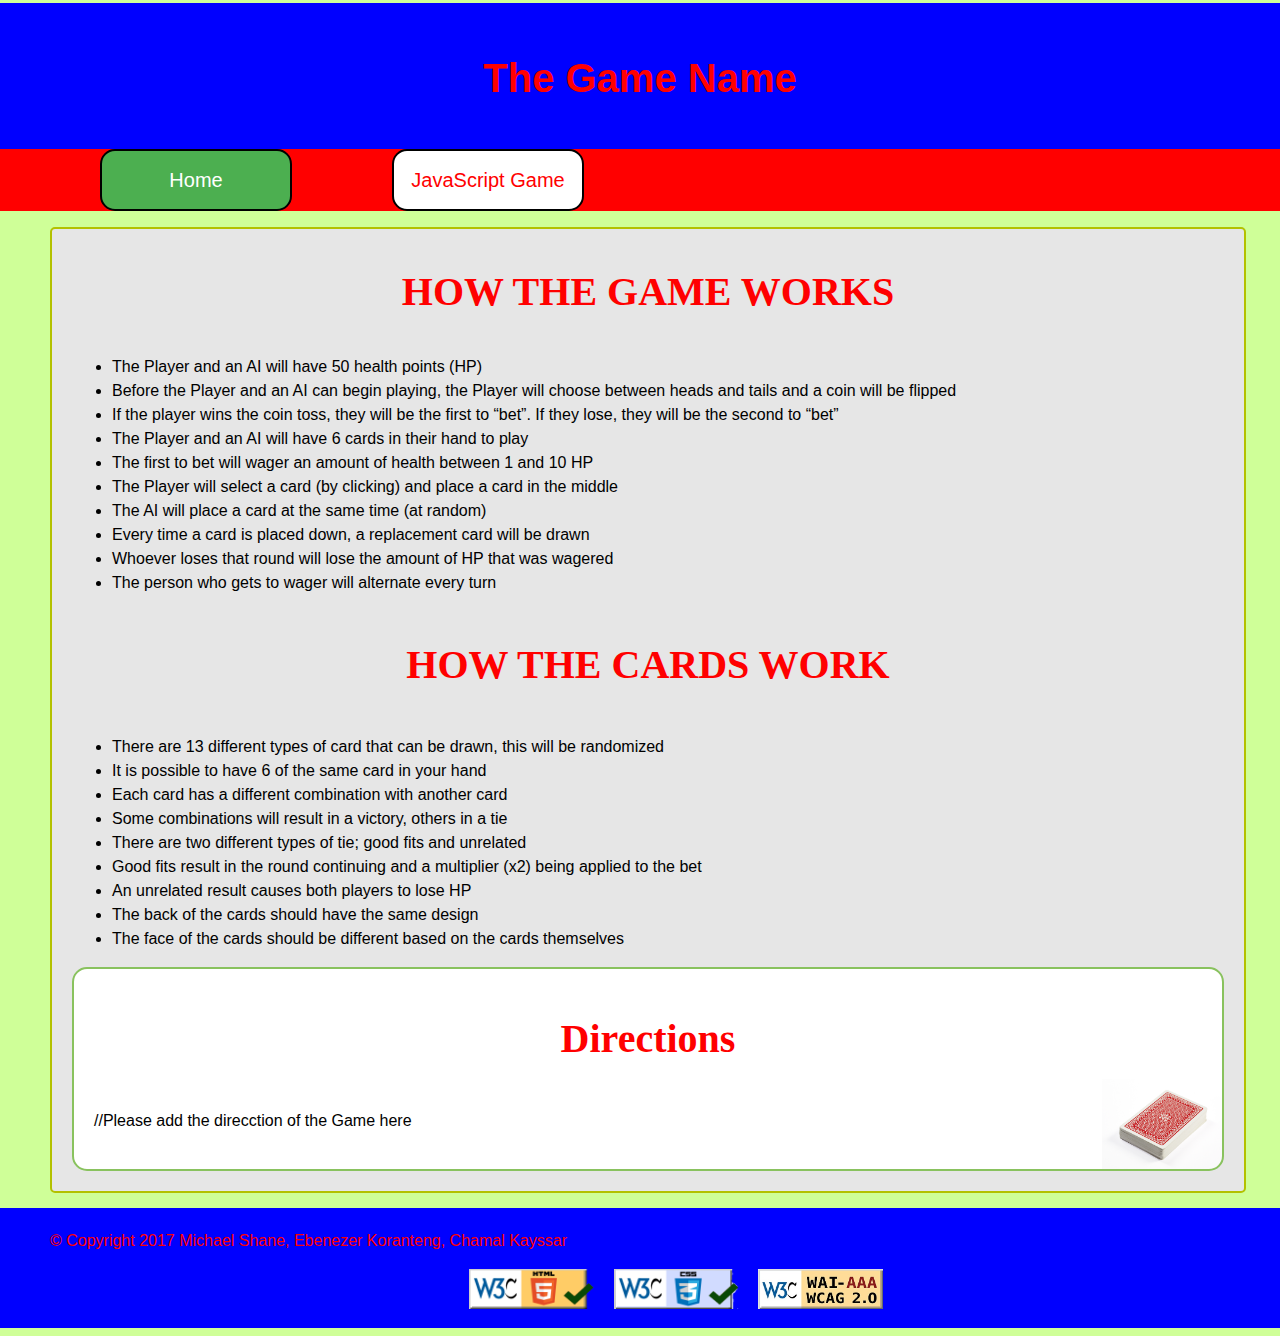
==== index.html @ 1dab841b "update all file" ====
<!DOCTYPE html>
<html lang="en">
	<!-- The Header and the title -->
    <head>
        <meta charset="utf-8" />
        <meta name="description" content="Personal Information">
        <meta name="keywords" content="HTML">
		<link rel="stylesheet" type="text/css" href="index.css">
        <meta name="viewport" content="width=device-width, initial-scale=1.0">
        <title>Add the Game Title Here</title>
    </head>
	<body>
		<header>
			<h1>The Game Name</h1>
		</header>
		<nav>
			<ul>
				<li><a class="active" href="index.html">Home</a></li>
				<li><a href="JavaScriptGame/game.html">JavaScript Game</a></li>
			</ul>
		</nav>
		<section>
			<h2>HOW THE GAME WORKS</h2>
			<ul>
				<li>The Player and an AI will have 50 health points (HP)</li>
				<li>Before the Player and an AI can begin playing, the Player will choose between heads and tails and a coin will be flipped</li>
				<li>If the player wins the coin toss, they will be the first to “bet”. If they lose, they will be the second to “bet”</li>
				<li>The Player and an AI will have 6 cards in their hand to play</li>
				<li>The first to bet will wager an amount of health between 1 and 10 HP</li>
				<li>The Player will select a card (by clicking) and place a card in the middle</li>
				<li>The AI will place a card at the same time (at random)</li>
				<li>Every time a card is placed down, a replacement card will be drawn</li>
				<li>Whoever loses that round will lose the amount of HP that was wagered</li>
				<li>The person who gets to wager will alternate every turn</li>
			</ul>
			<h3>HOW THE CARDS WORK</h3>
			<ul>
				<li>There are 13 different types of card that can be drawn, this will be randomized</li>
				<li>It is possible to have 6 of the same card in your hand</li>
				<li>Each card has a different combination with another card</li>
				<li>Some combinations will result in a victory, others in a tie</li>
				<li>There are two different types of tie; good fits and unrelated</li>
				<li>Good fits result in the round continuing and a multiplier (x2) being applied to the bet</li>
				<li>An unrelated result causes both players to lose HP</li>
				<li>The back of the cards should have the same design</li>
				<li>The face of the cards should be different based on the cards themselves</li>
			</ul>
			<article>
				<h3>Directions</h3>
				//Please add the direcction of the Game here
				<p></p>
			</article>
		</section>
		<footer>
			<p> &copy; Copyright 2017 Michael Shane, Ebenezer Koranteng, Chamal Kayssar</p> 
			<img  id="d01" src="images/W3C_HTML5_certified.png" alt="HTML Logo">
			<img  id="d02" src="images/W3C_CSS3_certified.png" alt="CSS Logo">
			<img  id="d03" src="images/wcag_logo.jpg" alt="W3C Logo">
		</footer>
	</body>
</html>
---- index.css ----
body{
    background-color: #cfff98;
    width: 100%;
    display: block;
    font-family: Arial, sans-serif;
    line-height: 1.5;
    text-align: left;
}
header{
    height: 150px;
    background-color: #0000ff;
    width: 100%;
	margin-top: -24px;
	margin-left: -8px;
}
h1{
	text-align: center;
	color: #ff0000;
	font-size: 40px;
	position: relative;
	top: 50%;
	transform: translateY(-50%); 
}
nav{
	width:100%;
	margin: -20px 0px 0px -8px;
}
nav ul {
    list-style-type: none;
    padding: 0;
    overflow: hidden;
    background-color: #ff0000;
}

nav li {
    float: left;
	margin-left: 100px;
}

nav li a {
	width: 160px;
    display: block;
    color: #ff0000;
	background-color: #ffffff;
    text-align: center;
	font-size: 20px;
    padding: 14px;
    text-decoration: none;
	border: 2px solid #000000;
    -webkit-border-radius: 15px;
    -moz-border-radius: 15px;
    border-radius: 15px;
}

nav li a:hover {
    background-color: #b3c100;
	color: #ffffff;
}
nav li a.active{
    background-color: #4CAF50;
    color: white;
}
 section{
	 width: 90%;
	 height: auto;
	 margin: auto;
	 padding: 0px 20px 20px 20px;
	 background-color: #e6e6e6;
	 border: 2px solid #b3c100;
    -webkit-border-radius: 5px;
    -moz-border-radius: 5px;
    border-radius: 5px;
}
h2, h3{
	text-align: center;
	font-family: "Time New Roman", serif;
	font-size: 40px;
	color: #ff0000;
}
article{
	padding: 0px 20px 20px 20px;
	background-color: #ffffff;
	border: 2px solid #89c25e;
	-webkit-border-radius: 15px;
    -moz-border-radius: 15px;
    border-radius: 15px;
	position: relative;
	background-image: url("images/bigstock-playing-cards.jpg");
	background-size: 120px 90px;
    background-repeat: no-repeat;
    background-position: right bottom;
}
footer{
	height: 110px;
	margin-left: -8px;
	color: #ff0000;
    background-color: #0000ff;
    padding: 5px 5px 5px 50px;
	margin-top: 15px;
}
#d01{
	padding-left: 34%;
}
#d01, #d02, #d03{
	position: relative;
	width: 125px;
	height: 40px;
	padding-right: 15px;
	padding-bottom: 15px;
	display: inline-block;
}
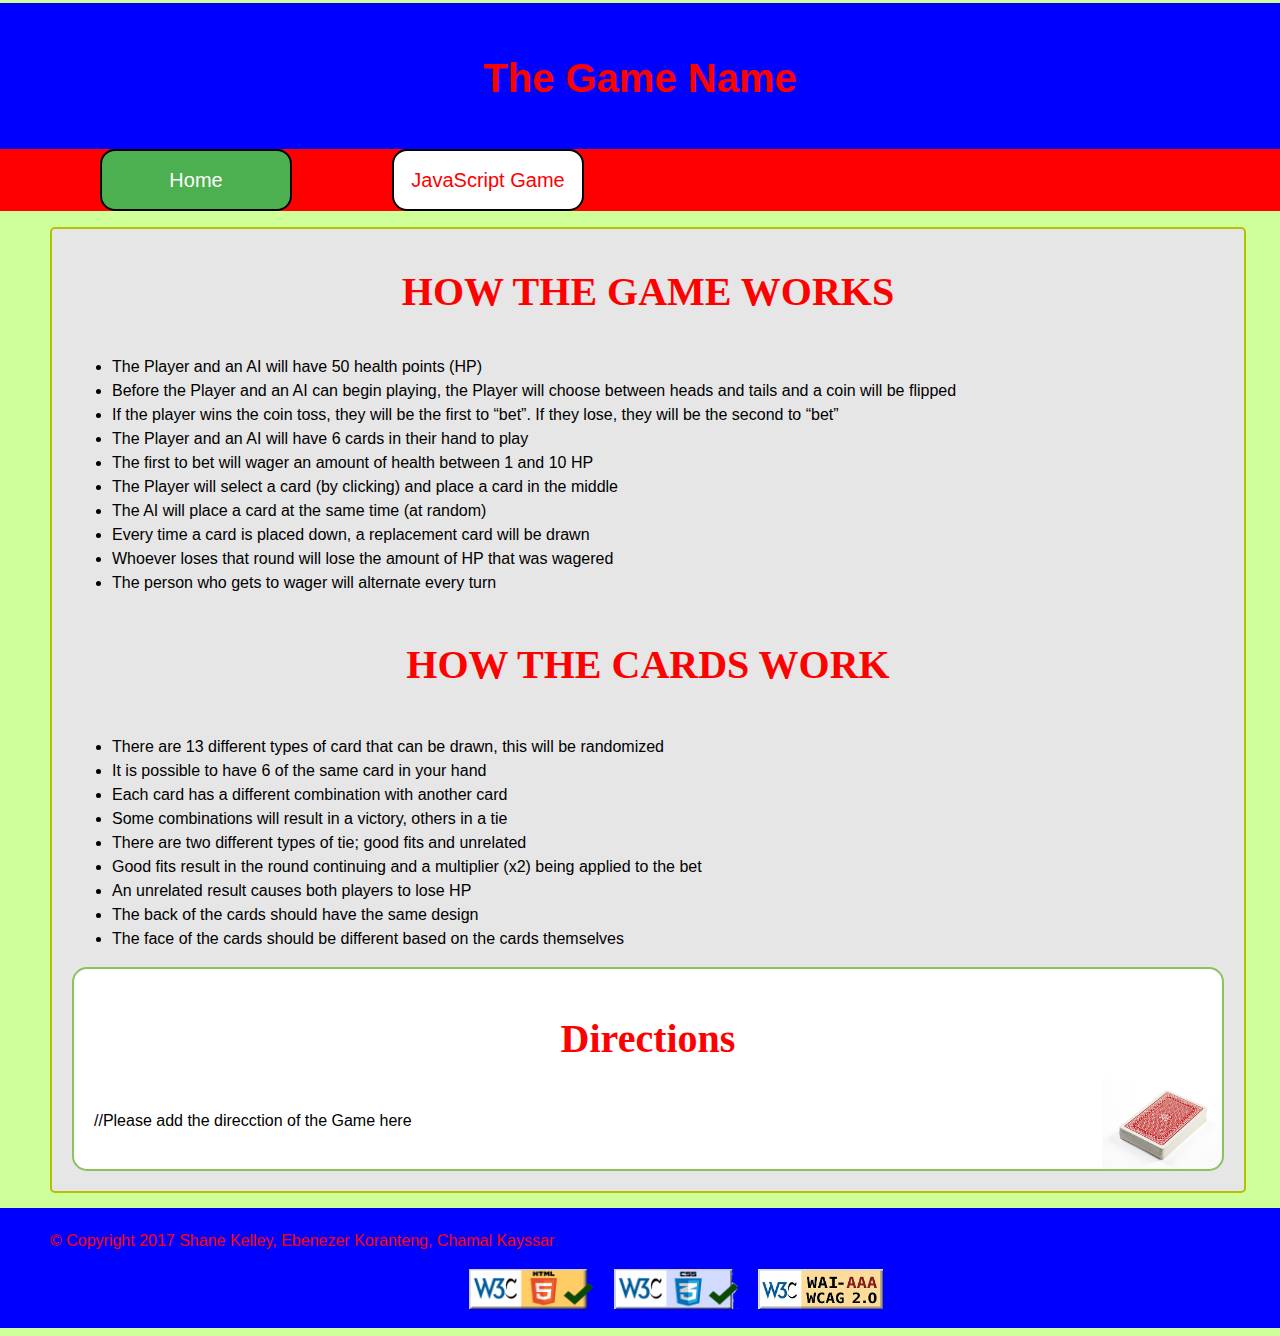
==== commit d6264bac: "Edited footer" ====
--- a/index.html
+++ b/index.html
@@ -52,7 +52,7 @@
 			</article>
 		</section>
 		<footer>
-			<p> &copy; Copyright 2017 Michael Shane, Ebenezer Koranteng, Chamal Kayssar</p> 
+			<p> &copy; Copyright 2017 Shane Kelley, Ebenezer Koranteng, Chamal Kayssar</p> 
 			<img  id="d01" src="images/W3C_HTML5_certified.png" alt="HTML Logo">
 			<img  id="d02" src="images/W3C_CSS3_certified.png" alt="CSS Logo">
 			<img  id="d03" src="images/wcag_logo.jpg" alt="W3C Logo">
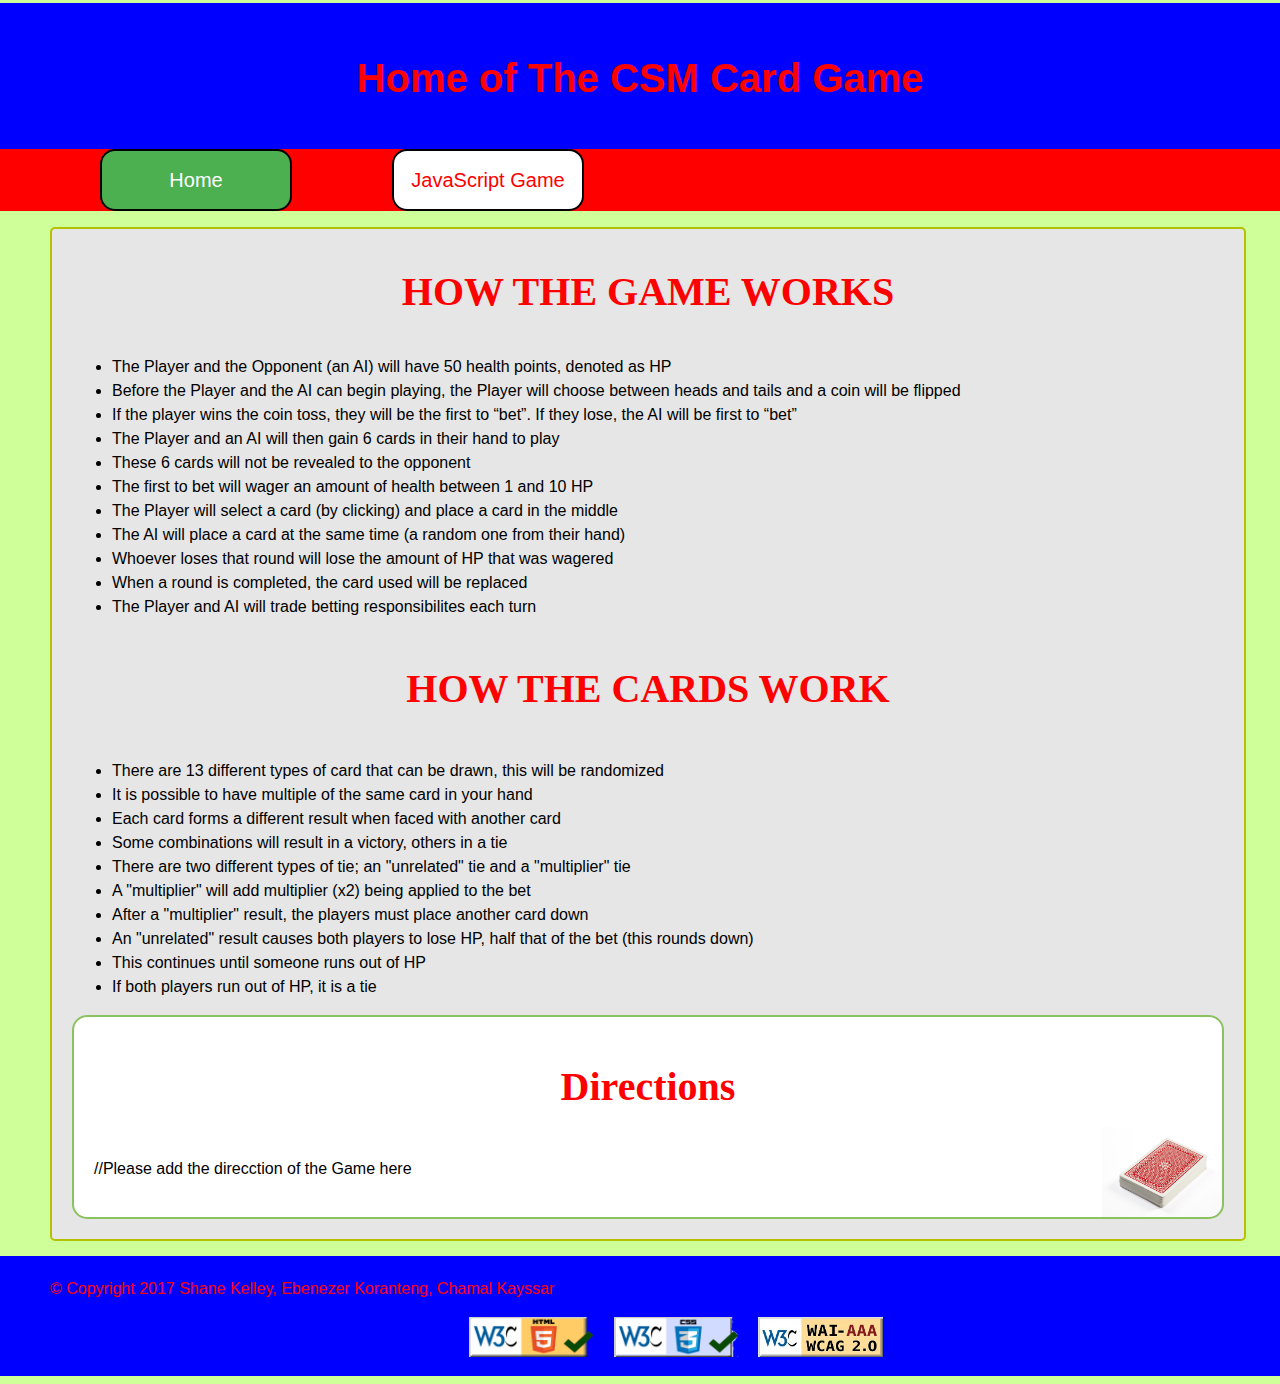
==== commit 4cfc81ce: "Made front page bulletpoints make more sense" ====
--- a/index.html
+++ b/index.html
@@ -7,43 +7,45 @@
         <meta name="keywords" content="HTML">
 		<link rel="stylesheet" type="text/css" href="index.css">
         <meta name="viewport" content="width=device-width, initial-scale=1.0">
-        <title>Add the Game Title Here</title>
+        <title>The CSM Card Game Home</title>
     </head>
 	<body>
 		<header>
-			<h1>The Game Name</h1>
+			<h1>Home of The CSM Card Game</h1>
 		</header>
 		<nav>
 			<ul>
-				<li><a class="active" href="index.html">Home</a></li>
+				<li><a class="active">Home</a></li>
 				<li><a href="JavaScriptGame/game.html">JavaScript Game</a></li>
 			</ul>
 		</nav>
 		<section>
 			<h2>HOW THE GAME WORKS</h2>
 			<ul>
-				<li>The Player and an AI will have 50 health points (HP)</li>
-				<li>Before the Player and an AI can begin playing, the Player will choose between heads and tails and a coin will be flipped</li>
-				<li>If the player wins the coin toss, they will be the first to “bet”. If they lose, they will be the second to “bet”</li>
-				<li>The Player and an AI will have 6 cards in their hand to play</li>
+				<li>The Player and the Opponent (an AI) will have 50 health points, denoted as HP</li>
+				<li>Before the Player and the AI can begin playing, the Player will choose between heads and tails and a coin will be flipped</li>
+				<li>If the player wins the coin toss, they will be the first to “bet”. If they lose, the AI will be first to “bet”</li>
+				<li>The Player and an AI will then gain 6 cards in their hand to play</li>
+				<li>These 6 cards will not be revealed to the opponent</li>
 				<li>The first to bet will wager an amount of health between 1 and 10 HP</li>
 				<li>The Player will select a card (by clicking) and place a card in the middle</li>
-				<li>The AI will place a card at the same time (at random)</li>
-				<li>Every time a card is placed down, a replacement card will be drawn</li>
+				<li>The AI will place a card at the same time (a random one from their hand)</li>
 				<li>Whoever loses that round will lose the amount of HP that was wagered</li>
-				<li>The person who gets to wager will alternate every turn</li>
+				<li>When a round is completed, the card used will be replaced</li>
+				<li>The Player and AI will trade betting responsibilites each turn</li>
 			</ul>
 			<h3>HOW THE CARDS WORK</h3>
 			<ul>
 				<li>There are 13 different types of card that can be drawn, this will be randomized</li>
-				<li>It is possible to have 6 of the same card in your hand</li>
-				<li>Each card has a different combination with another card</li>
+				<li>It is possible to have multiple of the same card in your hand</li>
+				<li>Each card forms a different result when faced with another card</li>
 				<li>Some combinations will result in a victory, others in a tie</li>
-				<li>There are two different types of tie; good fits and unrelated</li>
-				<li>Good fits result in the round continuing and a multiplier (x2) being applied to the bet</li>
-				<li>An unrelated result causes both players to lose HP</li>
-				<li>The back of the cards should have the same design</li>
-				<li>The face of the cards should be different based on the cards themselves</li>
+				<li>There are two different types of tie; an "unrelated" tie and a "multiplier" tie</li>
+				<li>A "multiplier" will add multiplier (x2) being applied to the bet</li>
+				<li>After a "multiplier" result, the players must place another card down</li>
+				<li>An "unrelated" result causes both players to lose HP, half that of the bet (this rounds down)</li>
+				<li>This continues until someone runs out of HP</li>
+				<li>If both players run out of HP, it is a tie</li>
 			</ul>
 			<article>
 				<h3>Directions</h3>
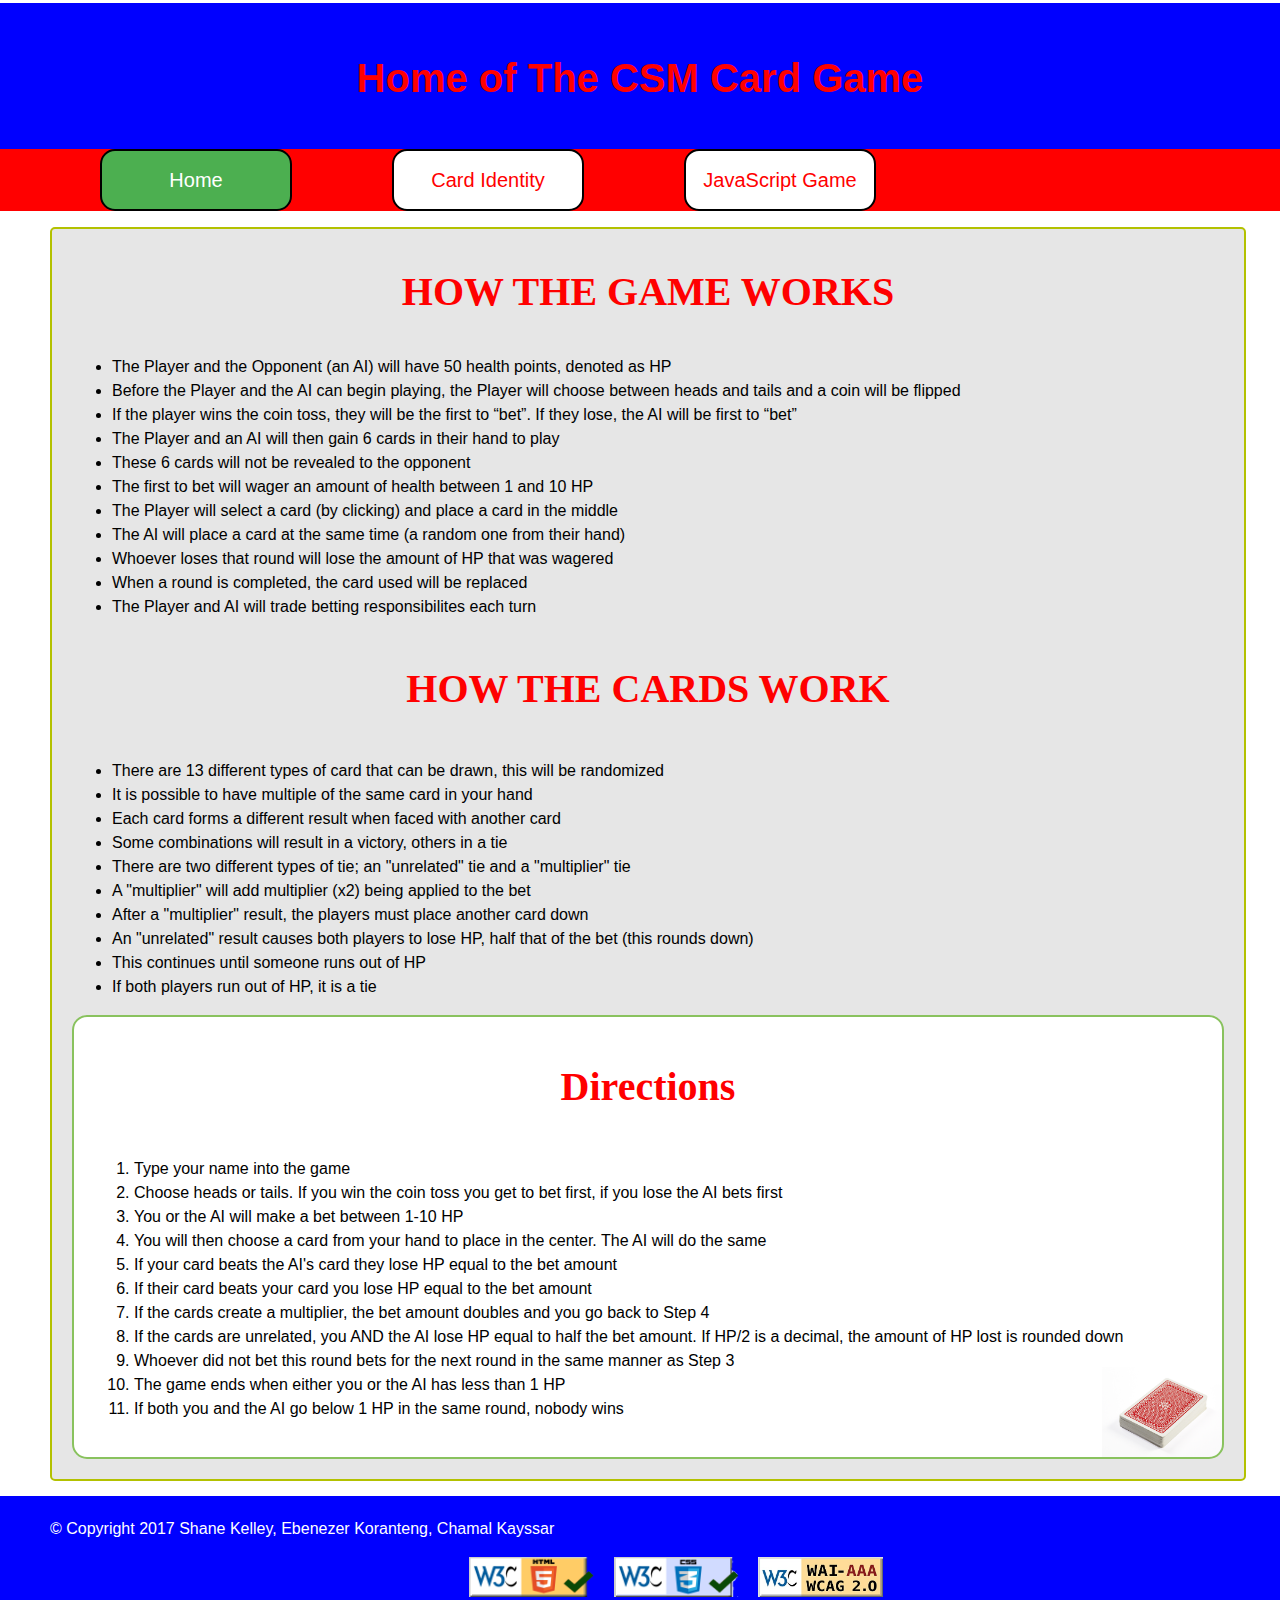
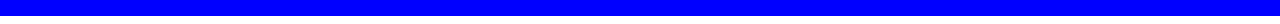
==== commit 282862e5: "Put all together" ====
--- a/index.html
+++ b/index.html
@@ -15,7 +15,8 @@
 		</header>
 		<nav>
 			<ul>
-				<li><a class="active">Home</a></li>
+				<li><a class="active" href ="index.html">Home</a></li>
+				<li><a href="JavaScriptGame/CardIdentity.html">Card Identity</a></li>
 				<li><a href="JavaScriptGame/game.html">JavaScript Game</a></li>
 			</ul>
 		</nav>
@@ -47,9 +48,21 @@
 				<li>This continues until someone runs out of HP</li>
 				<li>If both players run out of HP, it is a tie</li>
 			</ul>
-			<article>
-				<h3>Directions</h3>
-				//Please add the direcction of the Game here
+		<article>
+			<h3>Directions</h3>
+			<ol>
+					<li>Type your name into the game</li>
+					<li>Choose heads or tails. If you win the coin toss you get to bet first, if you lose the AI bets first</li>
+					<li>You or the AI will make a bet between 1-10 HP</li>
+					<li>You will then choose a card from your hand to place in the center. The AI will do the same</li>
+					<li>If your card beats the AI's card they lose HP equal to the bet amount</li>
+					<li>If their card beats your card you lose HP equal to the bet amount</li>
+					<li>If the cards create a multiplier, the bet amount doubles and you go back to Step 4</li>
+					<li>If the cards are unrelated, you AND the AI lose HP equal to half the bet amount. If HP/2 is a decimal, the amount of HP lost is rounded down</li>
+					<li>Whoever did not bet this round bets for the next round in the same manner as Step 3</li>
+					<li>The game ends when either you or the AI has less than 1 HP</li>
+					<li>If both you and the AI go below 1 HP in the same round, nobody wins</li>
+			</ol>
 				<p></p>
 			</article>
 		</section>
--- a/index.css
+++ b/index.css
@@ -1,5 +1,5 @@
 body{
-    background-color: #cfff98;
+    background-color: #ffffff;
     width: 100%;
     display: block;
     font-family: Arial, sans-serif;
@@ -93,7 +93,7 @@
 footer{
 	height: 110px;
 	margin-left: -8px;
-	color: #ff0000;
+	color: #ffffff;
     background-color: #0000ff;
     padding: 5px 5px 5px 50px;
 	margin-top: 15px;
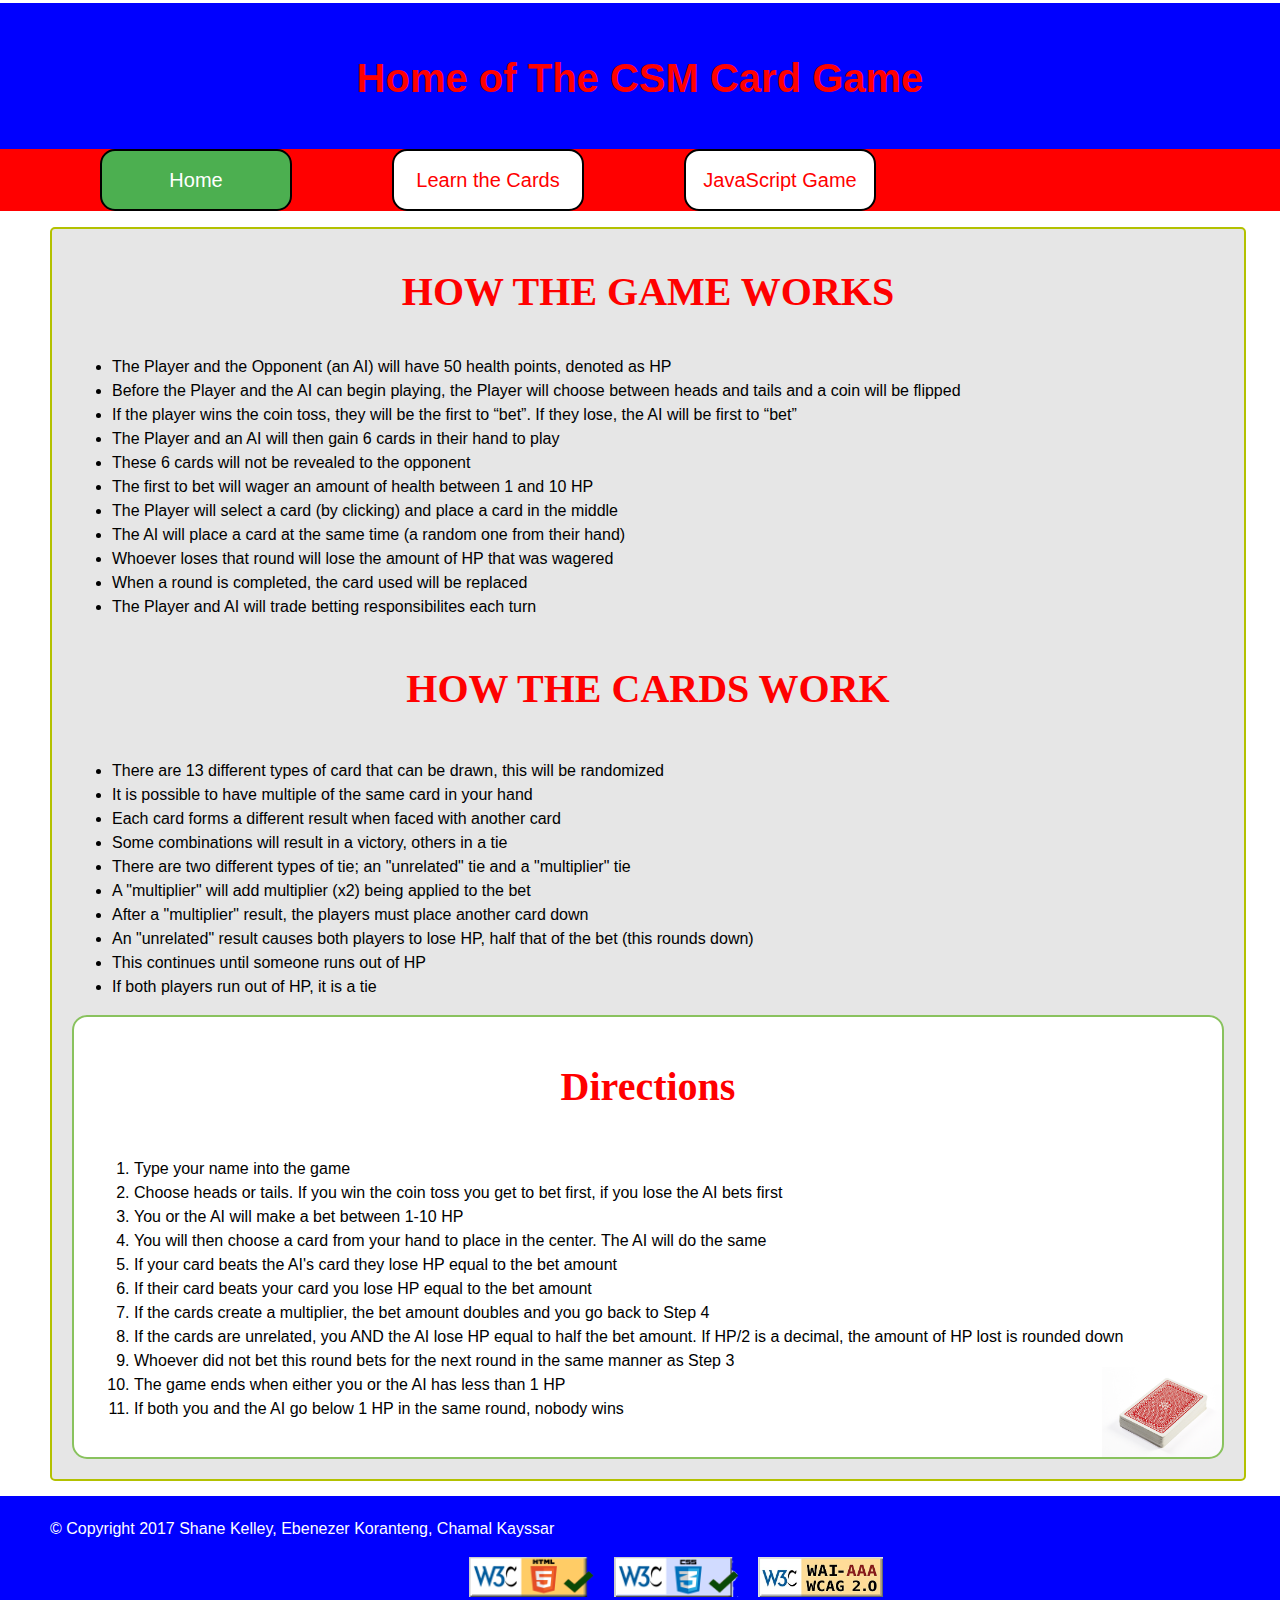
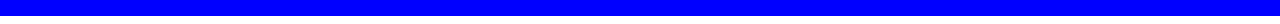
==== commit ced79f2c: "Can now play again" ====
--- a/index.html
+++ b/index.html
@@ -15,8 +15,8 @@
 		</header>
 		<nav>
 			<ul>
-				<li><a class="active" href ="index.html">Home</a></li>
-				<li><a href="JavaScriptGame/CardIdentity.html">Card Identity</a></li>
+				<li><a class="active">Home</a></li>
+				<li><a href="JavaScriptGame/CardIdentity.html">Learn the Cards</a></li>
 				<li><a href="JavaScriptGame/game.html">JavaScript Game</a></li>
 			</ul>
 		</nav>
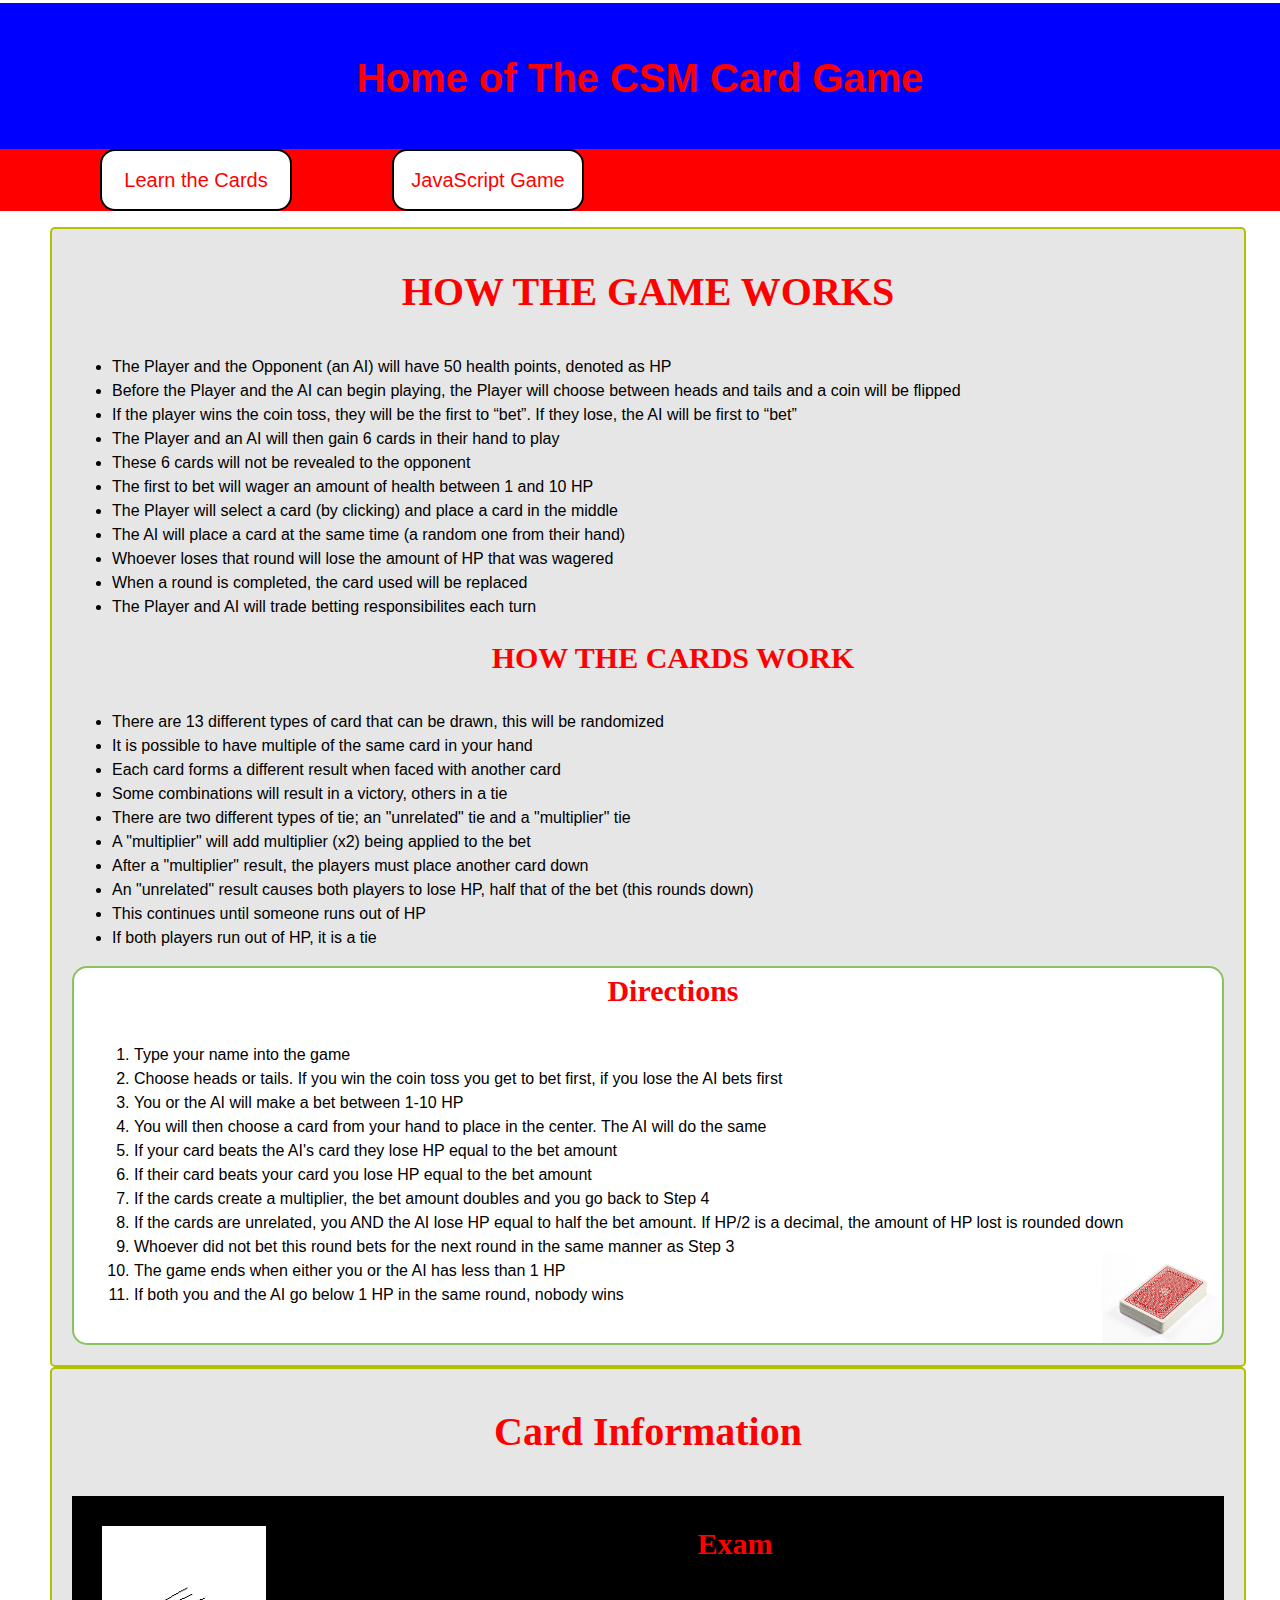
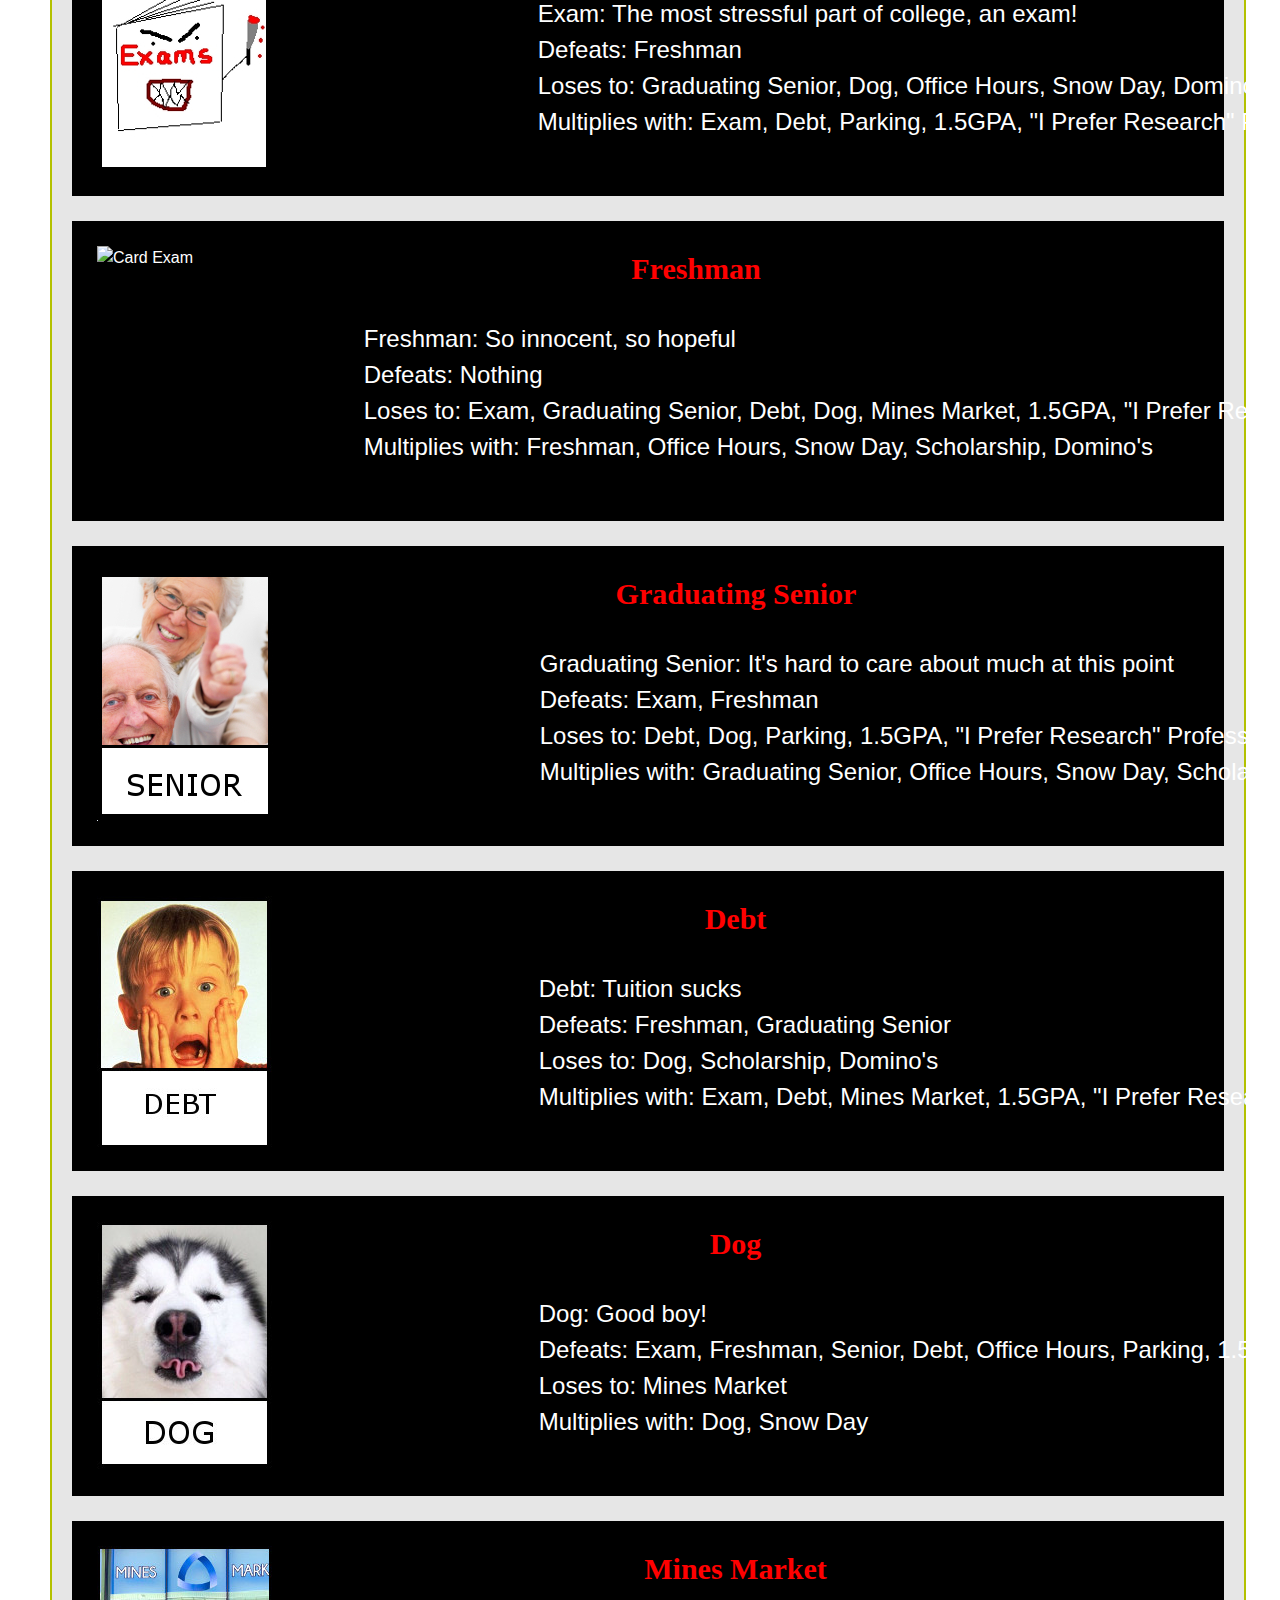
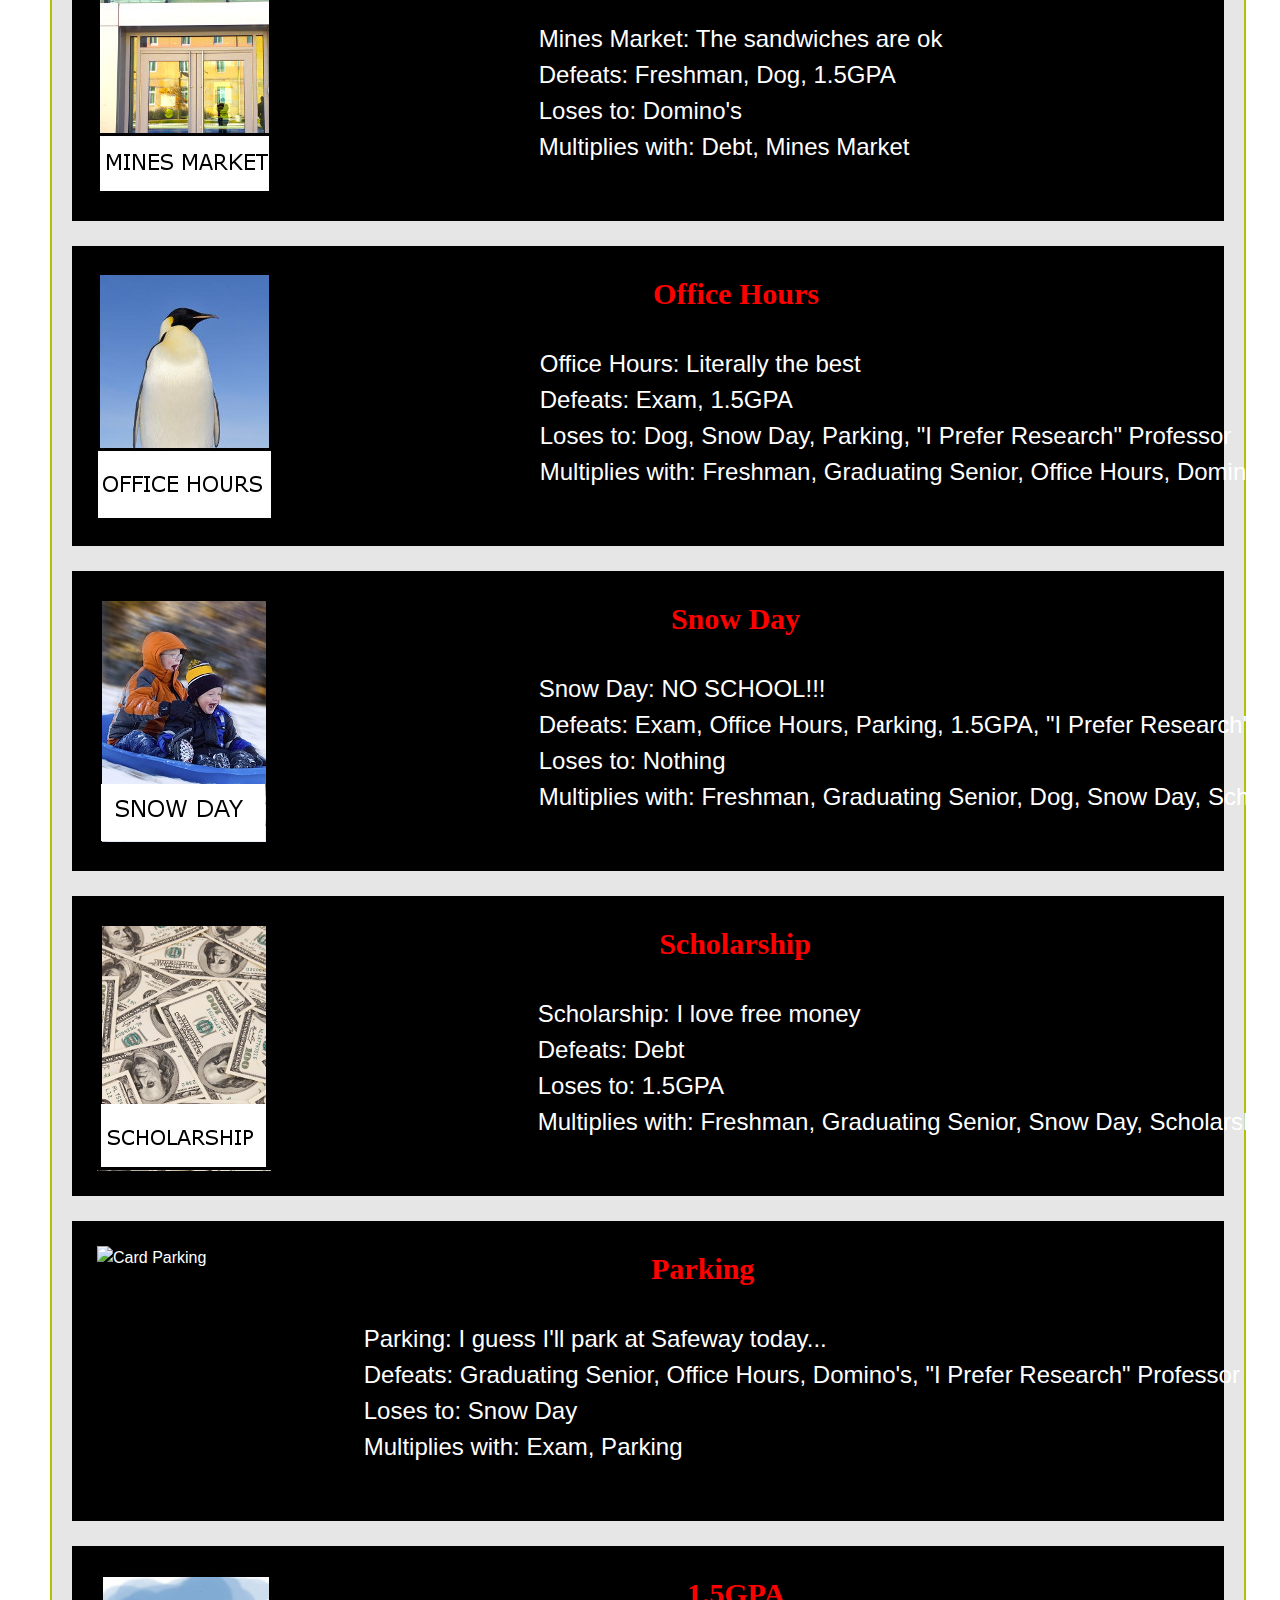
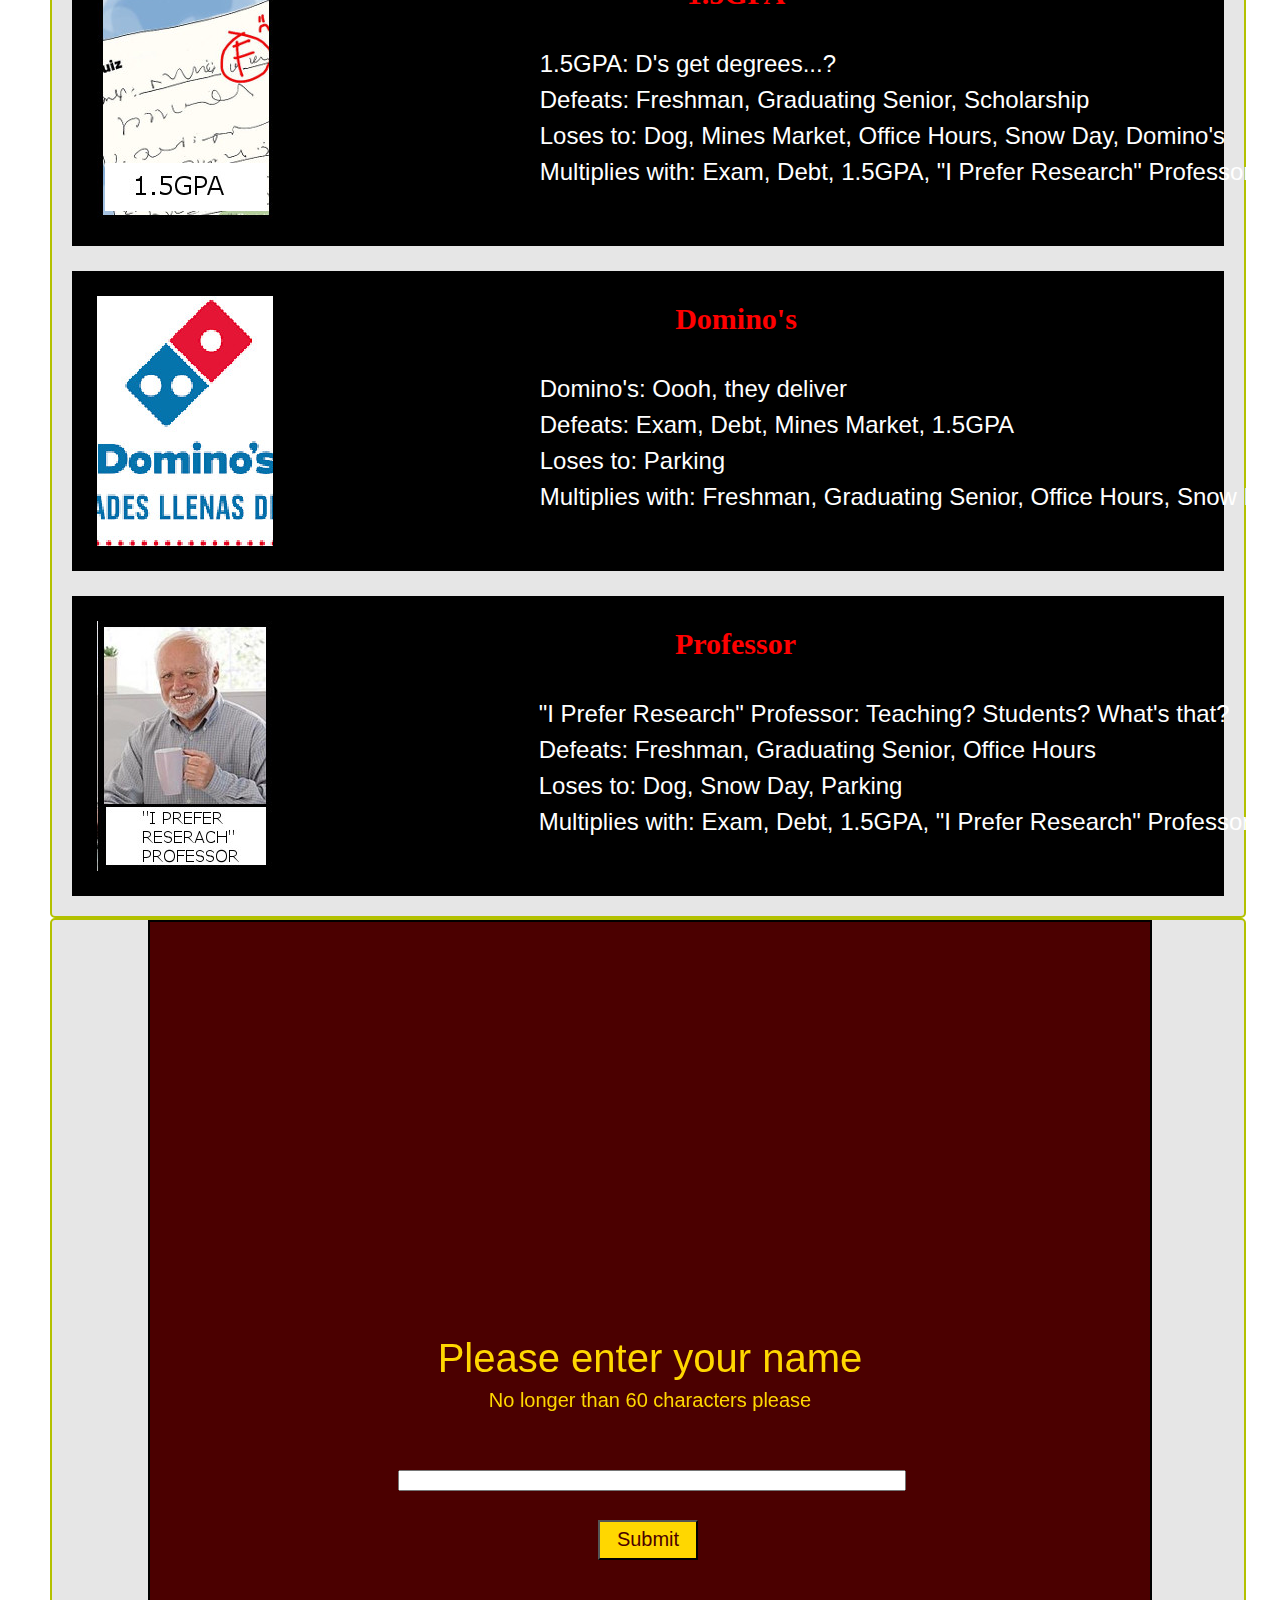
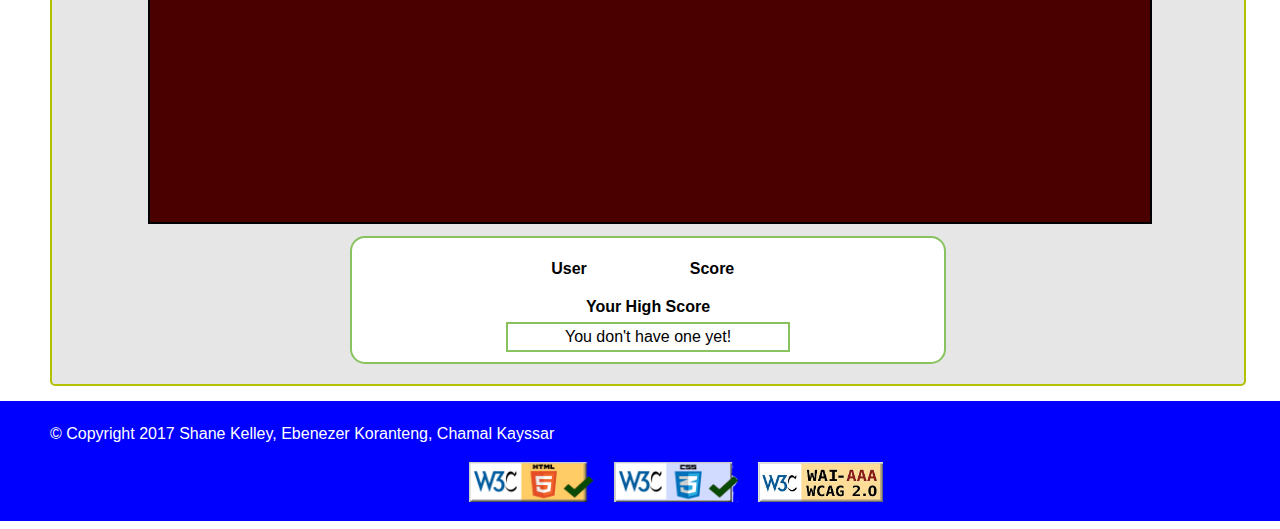
==== commit a03a9436: "Done done done done" ====
--- a/index.html
+++ b/index.html
@@ -5,7 +5,8 @@
         <meta charset="utf-8" />
         <meta name="description" content="Personal Information">
         <meta name="keywords" content="HTML">
-		<link rel="stylesheet" type="text/css" href="index.css">
+		<link rel="stylesheet" type="text/css" href="theCSMCardGame.css">
+		<link rel="stylesheet" href="highscore.css">
         <meta name="viewport" content="width=device-width, initial-scale=1.0">
         <title>The CSM Card Game Home</title>
     </head>
@@ -13,13 +14,14 @@
 		<header>
 			<h1>Home of The CSM Card Game</h1>
 		</header>
+		
 		<nav>
 			<ul>
-				<li><a class="active">Home</a></li>
-				<li><a href="JavaScriptGame/CardIdentity.html">Learn the Cards</a></li>
-				<li><a href="JavaScriptGame/game.html">JavaScript Game</a></li>
+				<li><a href="#cardInfo">Learn the Cards</a></li>
+				<li><a href="#theGame">JavaScript Game</a></li>
 			</ul>
 		</nav>
+		
 		<section>
 			<h2>HOW THE GAME WORKS</h2>
 			<ul>
@@ -48,9 +50,9 @@
 				<li>This continues until someone runs out of HP</li>
 				<li>If both players run out of HP, it is a tie</li>
 			</ul>
-		<article>
-			<h3>Directions</h3>
-			<ol>
+			<article id="directions">
+				<h3>Directions</h3>
+				<ol>
 					<li>Type your name into the game</li>
 					<li>Choose heads or tails. If you win the coin toss you get to bet first, if you lose the AI bets first</li>
 					<li>You or the AI will make a bet between 1-10 HP</li>
@@ -62,15 +64,208 @@
 					<li>Whoever did not bet this round bets for the next round in the same manner as Step 3</li>
 					<li>The game ends when either you or the AI has less than 1 HP</li>
 					<li>If both you and the AI go below 1 HP in the same round, nobody wins</li>
-			</ol>
+				</ol>
 				<p></p>
 			</article>
 		</section>
+		
+		<section>
+			<a id="cardInfo"></a>
+			<h2>Card Information</h2>
+			<article class="cardicle">
+				<img id="d1" src="images/cardExam.jpg" alt="Card Exam">
+				<h3>Exam</h3>
+				<pre>
+					Exam: The most stressful part of college, an exam!
+					Defeats: Freshman
+					Loses to: Graduating Senior, Dog, Office Hours, Snow Day, Domino's
+					Multiplies with: Exam, Debt, Parking, 1.5GPA, "I Prefer Research" Professor
+				</pre>
+			</article>
+			<article class="cardicle">
+				<img id="d2" src="images/cardFreshman.jpg" alt="Card Exam">
+				<h3>Freshman</h3>
+				<pre>
+					Freshman: So innocent, so hopeful
+					Defeats: Nothing
+					Loses to: Exam, Graduating Senior, Debt, Dog, Mines Market, 1.5GPA, "I Prefer Research" Professor
+					Multiplies with: Freshman, Office Hours, Snow Day, Scholarship, Domino's
+				</pre>
+			</article>
+			<article class="cardicle">
+				<img id="d3" src="images/cardSenior.jpg" alt="Card Senior">
+				<h3>Graduating Senior</h3>
+				<pre>
+					Graduating Senior: It's hard to care about much at this point
+					Defeats: Exam, Freshman
+					Loses to: Debt, Dog, Parking, 1.5GPA, "I Prefer Research" Professor
+					Multiplies with: Graduating Senior, Office Hours, Snow Day, Scholarship, Domino's
+				</pre>
+			</article>
+			<article class="cardicle">
+				<img id="d4" src="images/cardDebt.jpg" alt="Card Debt">
+				<h3>Debt</h3>
+				<pre>
+					Debt: Tuition sucks
+					Defeats: Freshman, Graduating Senior
+					Loses to: Dog, Scholarship, Domino's
+					Multiplies with: Exam, Debt, Mines Market, 1.5GPA, "I Prefer Research" Professor
+				</pre>
+			</article>
+			<article class="cardicle">
+				<img id="d5" src="images/cardDog.jpg" alt="Card Dog">
+				<h3>Dog</h3>
+				<pre>
+					Dog: Good boy!
+					Defeats: Exam, Freshman, Senior, Debt, Office Hours, Parking, 1.5GPA, Domino's, "I Prefer Research" Professor
+					Loses to: Mines Market
+					Multiplies with: Dog, Snow Day
+
+				</pre>
+			</article>
+			<article class="cardicle">
+				<img id="d6" src="images/cardMarket.jpg" alt="Card Market">
+				<h3>Mines Market</h3>
+				<pre>
+					Mines Market: The sandwiches are ok
+					Defeats: Freshman, Dog, 1.5GPA
+					Loses to: Domino's
+					Multiplies with: Debt, Mines Market
+				</pre>
+			</article>
+			<article class="cardicle">
+				<img id="d7" src="images/cardOffice.jpg" alt="Card Office">
+				<h3>Office Hours</h3>
+				<pre>
+					Office Hours: Literally the best
+					Defeats: Exam, 1.5GPA
+					Loses to: Dog, Snow Day, Parking, "I Prefer Research" Professor
+					Multiplies with: Freshman, Graduating Senior, Office Hours, Domino's
+				</pre>
+			</article>
+			<article class="cardicle">
+				<img id="d8" src="images/cardSnow.jpg" alt="Card Snow">
+				<h3>Snow Day</h3>
+				<pre>
+					Snow Day: NO SCHOOL!!!
+					Defeats: Exam, Office Hours, Parking, 1.5GPA, "I Prefer Research" Professor
+					Loses to: Nothing
+					Multiplies with: Freshman, Graduating Senior, Dog, Snow Day, Scholarship, Domino's
+				</pre>
+			</article>
+			<article class="cardicle">
+				<img id="d9" src="images/cardScholar.jpg" alt="Card Scholar">
+				<h3>Scholarship</h3>
+				<pre>
+					Scholarship: I love free money
+					Defeats: Debt
+					Loses to: 1.5GPA
+					Multiplies with: Freshman, Graduating Senior, Snow Day, Scholarship, Domino's
+				</pre>
+			</article>
+			<article class="cardicle">
+				<img id="d10" src="images/cardParking.jpg" alt="Card Parking">
+				<h3>Parking</h3>
+				<pre>
+					Parking: I guess I'll park at Safeway today...
+					Defeats: Graduating Senior, Office Hours, Domino's, "I Prefer Research" Professor
+					Loses to: Snow Day
+					Multiplies with: Exam, Parking
+				</pre>
+			</article>
+			<article class="cardicle">
+				<img id="d11" src="images/cardGPA.jpg" alt="Card GPA">
+				<h3>1.5GPA</h3>
+				<pre>
+					1.5GPA: D's get degrees...?
+					Defeats: Freshman, Graduating Senior, Scholarship
+					Loses to: Dog, Mines Market, Office Hours, Snow Day, Domino's
+					Multiplies with: Exam, Debt, 1.5GPA, "I Prefer Research" Professor
+				</pre>
+			</article>
+			<article class="cardicle">
+				<img id="d12" src="images/cardDomino.jpg" alt="Card Domino">
+				<h3>Domino's</h3>
+				<pre>
+					Domino's: Oooh, they deliver
+					Defeats: Exam, Debt, Mines Market, 1.5GPA
+					Loses to: Parking
+					Multiplies with: Freshman, Graduating Senior, Office Hours, Snow Day, Scholarship, Domino's
+				</pre>
+			</article>
+			<article class="cardicle">
+				<img id="d13" src="images/cardProf.jpg" alt="Card Professor">
+				<h3>Professor</h3>
+				<pre>
+					"I Prefer Research" Professor: Teaching? Students? What's that?
+					Defeats: Freshman, Graduating Senior, Office Hours
+					Loses to: Dog, Snow Day, Parking
+					Multiplies with: Exam, Debt, 1.5GPA, "I Prefer Research" Professor
+				</pre>
+			</article>
+		</section>
+		
+		<section>
+			<a id="theGame"></a>
+			<div style="position:relative; width:1000px; height:900px; margin:auto;">
+				<canvas id="myCanvas" width="1000" height="900">
+					Your browser does not support the HTML5 canvas tag.
+				</canvas>
+				<label for="nameInput" style="visibility:hidden;">YADA</label>
+				<input id="nameInput" type="text" name="nameInput" />
+				<button id="nameSubmit">Submit</button>
+				<button id="heads">Heads</button>
+				<button id="tails">Tails</button>
+				
+				<div id="tossResult">
+					<p></p>
+					<button id="playAgain">Play Again</button>
+					<button id="quit">Quit</button>
+				</div>
+				
+				<div id="betWindow">
+					<p>Place your bet</p>
+					<button id="betOne">1</button>
+					<button id="betTwo">2</button>
+					<button id="betThree">3</button>
+					<button id="betFour">4</button>
+					<button id="betFive">5</button>
+					<button id="betSix">6</button>
+					<button id="betSeven">7</button>
+					<button id="betEight">8</button>
+					<button id="betNine">9</button>
+					<button id="betTen">10</button>
+				</div>
+			</div>
+			
+			<div id="highdiv">
+				<table id="hightable">
+					<tr>
+						<th>User</th>
+						<th>Score</th>
+					</tr>
+
+				</table>
+				<table id="myhightable">
+					<tr>
+						<th colspan="2">Your High Score</th>
+					</tr>
+					<tr id="myhighscore">
+						<td colspan="2">You don't have one yet!</td>
+					</tr>
+				</table>
+			</div>
+		</section>
+		
 		<footer>
 			<p> &copy; Copyright 2017 Shane Kelley, Ebenezer Koranteng, Chamal Kayssar</p> 
 			<img  id="d01" src="images/W3C_HTML5_certified.png" alt="HTML Logo">
 			<img  id="d02" src="images/W3C_CSS3_certified.png" alt="CSS Logo">
 			<img  id="d03" src="images/wcag_logo.jpg" alt="W3C Logo">
 		</footer>
+		
+		<script src="https://ajax.googleapis.com/ajax/libs/jquery/3.2.1/jquery.min.js"></script>
+		<script type="text/javascript" src="HighscoreAPI.js"></script>
+		<script src="theCSMCardGame.js"></script>
 	</body>
 </html>--- a/theCSMCardGame.css
+++ b/theCSMCardGame.css
@@ -0,0 +1,366 @@
+body{
+    background-color: #ffffff;
+    width: 100%;
+    display: block;
+    font-family: Arial, sans-serif;
+    line-height: 1.5;
+    text-align: left;
+}
+header{
+    height: 150px;
+    background-color: #0000ff;
+    width: 100%;
+	margin-top: -24px;
+	margin-left: -8px;
+}
+h1{
+	text-align: center;
+	color: #ff0000;
+	font-size: 40px;
+	position: relative;
+	top: 50%;
+	transform: translateY(-50%); 
+}
+nav{
+	width:100%;
+	margin: -20px 0px 0px -8px;
+}
+nav ul {
+    list-style-type: none;
+    padding: 0;
+    overflow: hidden;
+    background-color: #ff0000;
+}
+
+nav li {
+    float: left;
+	margin-left: 100px;
+}
+
+nav li a {
+	width: 160px;
+    display: block;
+    color: #ff0000;
+	background-color: #ffffff;
+    text-align: center;
+	font-size: 20px;
+    padding: 14px;
+    text-decoration: none;
+	border: 2px solid #000000;
+    -webkit-border-radius: 15px;
+    -moz-border-radius: 15px;
+    border-radius: 15px;
+}
+
+nav li a:hover {
+    background-color: #b3c100;
+	color: #ffffff;
+}
+nav li a.active{
+    background-color: #4CAF50;
+    color: white;
+}
+ section{
+	 width: 90%;
+	 height: auto;
+	 margin: auto;
+	 padding: 0px 20px 20px 20px;
+	 background-color: #e6e6e6;
+	 border: 2px solid #b3c100;
+    -webkit-border-radius: 5px;
+    -moz-border-radius: 5px;
+    border-radius: 5px;
+}
+h2, h3{
+	text-align: center;
+	font-family: "Time New Roman", serif;
+	font-size: 40px;
+	color: #ff0000;
+}
+#directions{
+	padding: 0px 20px 20px 20px;
+	background-color: #ffffff;
+	border: 2px solid #89c25e;
+	-webkit-border-radius: 15px;
+    -moz-border-radius: 15px;
+    border-radius: 15px;
+	position: relative;
+	background-image: url("images/bigstock-playing-cards.jpg");
+	background-size: 120px 90px;
+    background-repeat: no-repeat;
+    background-position: right bottom;
+}
+footer{
+	height: 110px;
+	margin-left: -8px;
+	color: #ffffff;
+    background-color: #0000ff;
+    padding: 5px 5px 5px 50px;
+	margin-top: 15px;
+}
+#d01{
+	padding-left: 34%;
+}
+#d01, #d02, #d03{
+	position: relative;
+	width: 125px;
+	height: 40px;
+	padding-right: 15px;
+	padding-bottom: 15px;
+	display: inline-block;
+}
+
+.cardicle{
+	background-color: rgb(0, 0, 0);
+	color: rgb(255, 255, 255);
+	margin-top: 25px;
+	height: 250px;
+	padding: 25px;
+}
+
+#d1, #d2, #d3, #d4, #d5, #d5, #d6, #d7, #d8, #d9, #d10, #d11, #d12, #d13{
+	float: left;
+}
+
+h3{
+	text-align:center;
+	clear: right;
+	margin-left: 50px;
+	color: #ff0000;
+	font-family:"Time New Roman", serif;
+	font-size: 30px;
+	margin-top: 0px;
+}
+pre{
+	font-family: Arial, sans-serif;
+	font-size: 24px;
+}
+
+#myCanvas{
+	border: 2px solid #000000; 
+	margin: auto;
+	display: block;
+}
+
+#nameInput {
+	position: absolute;
+	left: 250px;
+	top: 550px;
+	width: 500px;
+}
+
+#nameSubmit {
+	position: absolute;
+	left: 450px;
+	top: 600px;
+	width: 100px;
+	height: 40px;
+	background-color: Gold;
+	color: rgb(75, 0, 0);
+	font-family: Helvetica;
+	font-size: 20px;
+}
+
+#playAgain {
+	position: absolute;
+	left: 300px;
+	top: 25px;
+	width: 150px;
+	height: 60px;
+	background-color: rgb(75, 0, 0);
+	color: Gold;
+	font-family: Helvetica;
+	font-size: 24px;
+	visibility: hidden;
+}
+
+#quit {
+	position: absolute;
+	left: 500px;
+	top: 25px;
+	width: 150px;
+	height: 60px;
+	background-color: rgb(75, 0, 0);
+	color: Gold;
+	font-family: Helvetica;
+	font-size: 24px;
+	visibility: hidden;
+}
+
+#heads {
+	position: absolute;
+	left: 375px;
+	top: 500px;
+	width: 100px;
+	height: 40px;
+	background-color: Gold;
+	color: rgb(75, 0, 0);
+	font-family: Helvetica;
+	font-size: 20px;
+	visibility: hidden;
+}
+
+#tails {
+	position: absolute;
+	left: 525px;
+	top: 500px;
+	width: 100px;
+	height: 40px;
+	background-color: Gold;
+	color: rgb(75, 0, 0);
+	font-family: Helvetica;
+	font-size: 20px;
+	visibility: hidden;
+}
+
+#betOne {
+	position: absolute;
+	left: 50px;
+	top: 140px;
+	width: 50px;
+	height: 40px;
+	background-color: rgb(75, 0, 0);
+	color: Gold;
+	font-family: Helvetica;
+	font-size: 20px;
+}
+
+#betTwo {
+	position: absolute;
+	left: 100px;
+	top: 140px;
+	width: 50px;
+	height: 40px;
+	background-color: rgb(75, 0, 0);
+	color: Gold;
+	font-family: Helvetica;
+	font-size: 20px;
+}
+
+#betThree {
+	position: absolute;
+	left: 150px;
+	top: 140px;
+	width: 50px;
+	height: 40px;
+	background-color: rgb(75, 0, 0);
+	color: Gold;
+	font-family: Helvetica;
+	font-size: 20px;
+}
+
+#betFour {
+	position: absolute;
+	left: 200px;
+	top: 140px;
+	width: 50px;
+	height: 40px;
+	background-color: rgb(75, 0, 0);
+	color: Gold;
+	font-family: Helvetica;
+	font-size: 20px;
+}
+
+#betFive {
+	position: absolute;
+	left: 250px;
+	top: 140px;
+	width: 50px;
+	height: 40px;
+	background-color: rgb(75, 0, 0);
+	color: Gold;
+	font-family: Helvetica;
+	font-size: 20px;
+}
+
+#betSix {
+	position: absolute;
+	left: 300px;
+	top: 140px;
+	width: 50px;
+	height: 40px;
+	background-color: rgb(75, 0, 0);
+	color: Gold;
+	font-family: Helvetica;
+	font-size: 20px;
+}
+
+#betSeven {
+	position: absolute;
+	left: 350px;
+	top: 140px;
+	width: 50px;
+	height: 40px;
+	background-color: rgb(75, 0, 0);
+	color: Gold;
+	font-family: Helvetica;
+	font-size: 20px;
+}
+
+#betEight {
+	position: absolute;
+	left: 400px;
+	top: 140px;
+	width: 50px;
+	height: 40px;
+	background-color: rgb(75, 0, 0);
+	color: Gold;
+	font-family: Helvetica;
+	font-size: 20px;
+}
+
+#betNine {
+	position: absolute;
+	left: 450px;
+	top: 140px;
+	width: 50px;
+	height: 40px;
+	background-color: rgb(75, 0, 0);
+	color: Gold;
+	font-family: Helvetica;
+	font-size: 20px;
+}
+
+#betTen {
+	position: absolute;
+	left: 500px;
+	top: 140px;
+	width: 50px;
+	height: 40px;
+	background-color: rgb(75, 0, 0);
+	color: Gold;
+	font-family: Helvetica;
+	font-size: 20px;
+}
+
+#tossResult {
+	position: absolute;
+	width: 900px;
+	left: 2px;
+	top: 302px;
+	background-color: Gold;
+	height: 200px;
+	color: rgb(75, 0, 0);
+	font-family: Helvetica;
+	font-size: 40px;
+	background-image: url("images/coinHead.png");
+	background-size: 250px 250px;
+    background-repeat: no-repeat;
+	background-position: right;
+	padding: 50px;
+	visibility: hidden;
+}
+
+#betWindow {
+	position: absolute;
+	width: 600px;
+	left: 202px;
+	top: 2px;
+	height: 200px;
+	color: rgb(75, 0, 0);
+	font-family: Helvetica;
+	font-size: 40px;
+	background-color: Gold;
+	text-align: center;
+	visibility: hidden;
+}--- a/highscore.css
+++ b/highscore.css
@@ -0,0 +1,28 @@
+
+#hightable,#myhightable{
+    width:50%;
+    margin:auto;
+    margin-top:8px;
+    text-align: center;
+}
+
+#hightable td,#myhightable td{
+    border: 2px solid #89c25e;
+}
+
+#highlogo{
+    width: 300px;
+    display: block;
+    margin-left: auto;
+    margin-right: auto;
+}
+
+#highdiv{
+    background-color: #ffffff;
+    width:50%;
+    margin:auto;
+    border-radius: 15px;
+    padding:8px;
+    margin-top: 16px;
+	border: 2px solid #89c25e
+}
